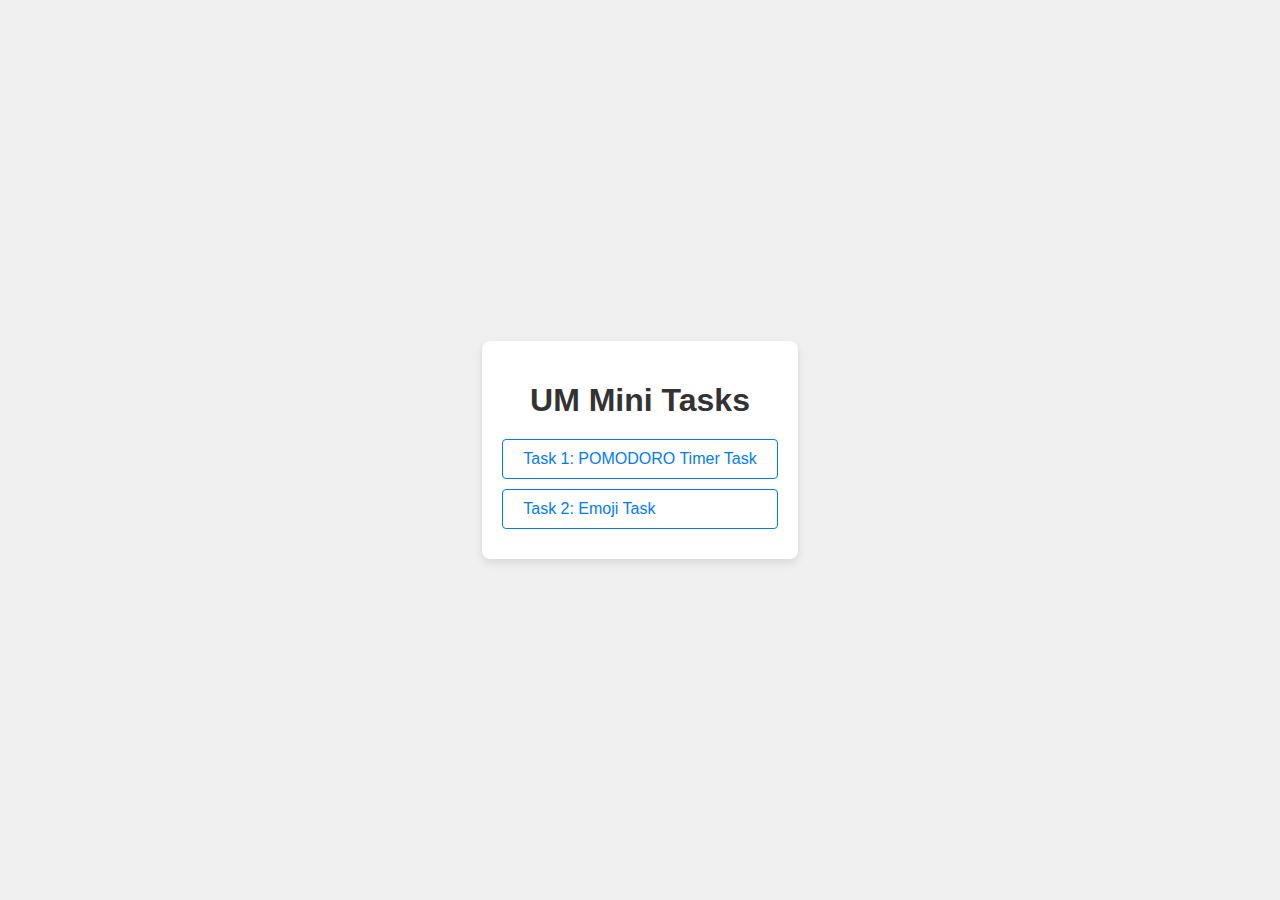
==== index.html @ 331a9628 "first commit" ====
<!DOCTYPE html>
<html lang="en">

<head>
  <meta charset="UTF-8">
  <meta name="viewport" content="width=device-width, initial-scale=1.0">
  <title>UM Mini Tasks</title>
  <style>
    body {
      font-family: Arial, sans-serif;
      background-color: #f0f0f0;
      margin: 0;
      padding: 0;
      display: flex;
      justify-content: center;
      align-items: center;
      height: 100vh;
    }

    .container {
      background-color: #fff;
      padding: 20px;
      border-radius: 8px;
      box-shadow: 0 4px 8px rgba(0, 0, 0, 0.1);
      text-align: center;
    }

    h1 {
      margin-bottom: 20px;
      color: #333;
    }


    a {
      text-align: left;
      padding: 10px 20px;
      display: block;
      margin: 10px 0;
      text-decoration: none;
      color: #007BFF;
      border: 1px solid #007BFF;
      border-radius: 4px;
      transition: background-color 0.3s, color 0.3s;
    }

    a:hover {
      background-color: #007BFF;
      color: #fff;
    }
  </style>
</head>

<body>
  <div class="container">
    <h1>UM Mini Tasks</h1>
    <a href="/timer task/index.html">Task 1: POMODORO Timer Task</a>
    <a href="/emoji task/index.html">Task 2: Emoji Task</a>
  </div>
</body>

</html>
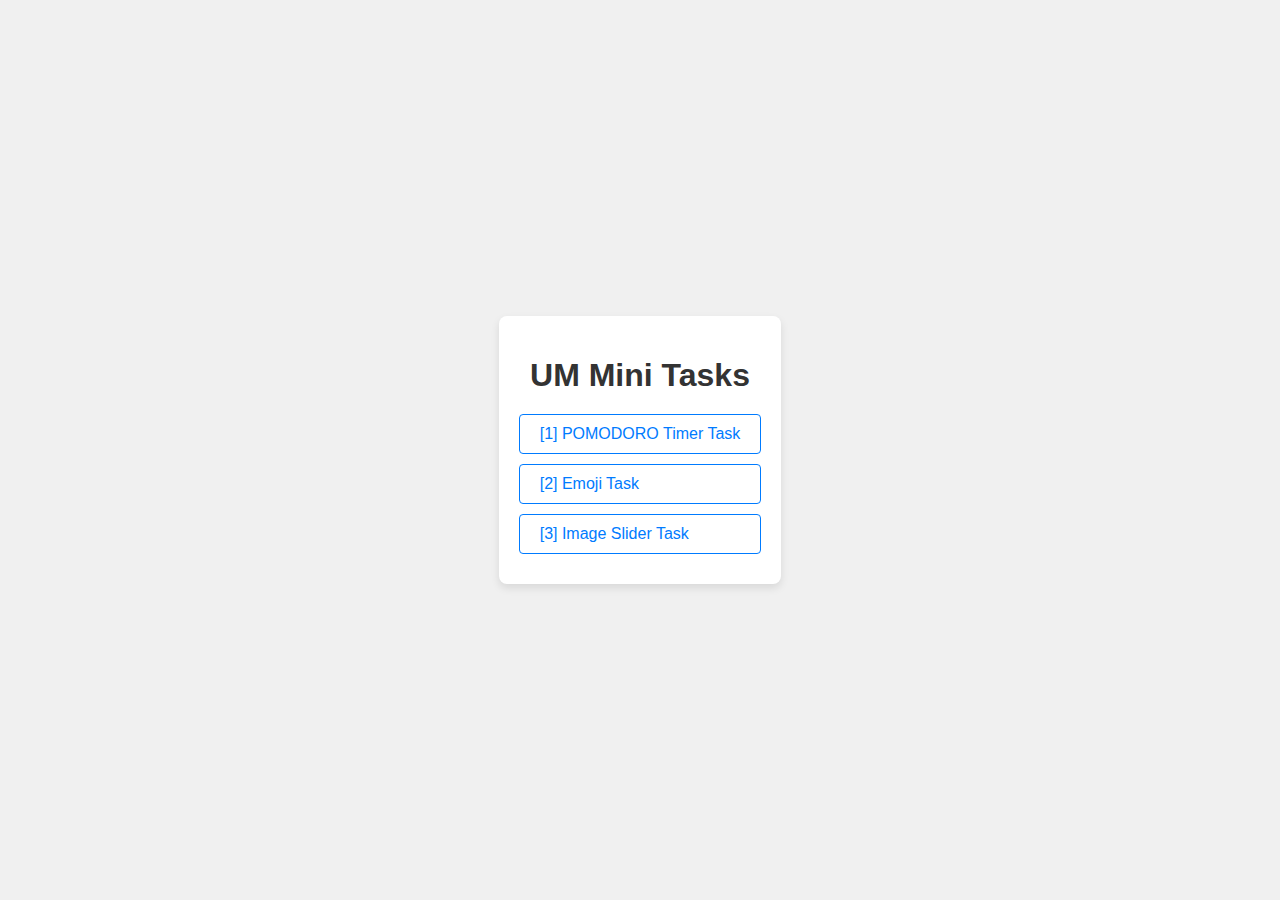
==== commit 2b0286ec: "added image gallery task" ====
--- a/index.html
+++ b/index.html
@@ -53,8 +53,9 @@
 <body>
   <div class="container">
     <h1>UM Mini Tasks</h1>
-    <a href="/timer task/index.html">Task 1: POMODORO Timer Task</a>
-    <a href="/emoji task/index.html">Task 2: Emoji Task</a>
+    <a href="/timer task/index.html">[1] POMODORO Timer Task</a>
+    <a href="/emoji task/index.html">[2] Emoji Task</a>
+    <a href="/image slider task/index.html">[3] Image Slider Task</a>
   </div>
 </body>
 
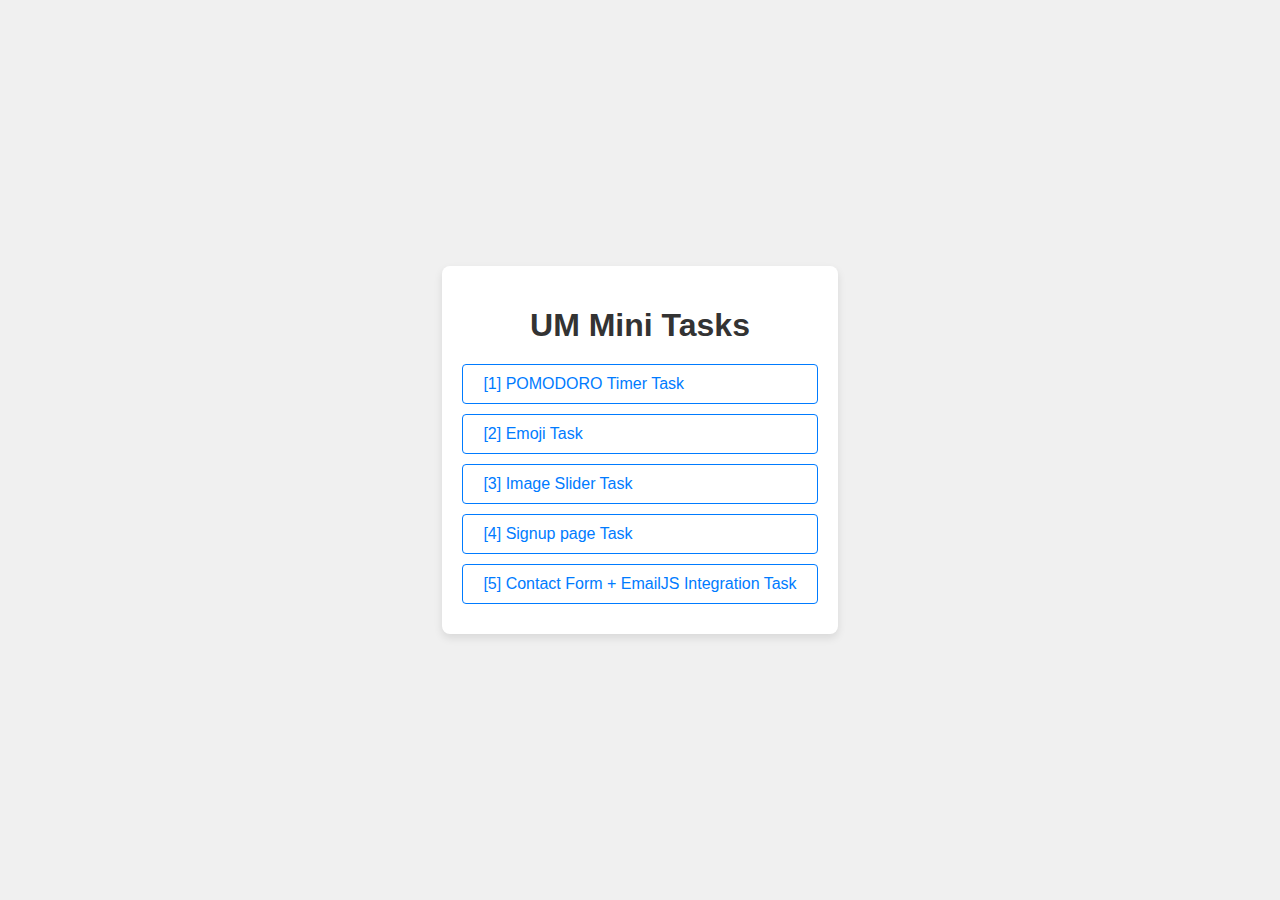
==== commit c3e53315: "contactform" ====
--- a/index.html
+++ b/index.html
@@ -56,6 +56,8 @@
     <a href="/timer task/index.html">[1] POMODORO Timer Task</a>
     <a href="/emoji task/index.html">[2] Emoji Task</a>
     <a href="/image slider task/index.html">[3] Image Slider Task</a>
+    <a href="/signup page/index.html">[4] Signup page Task</a>
+    <a href="/contactform-with-emailjs/index.html">[5] Contact Form + EmailJS Integration Task</a>
   </div>
 </body>
 
